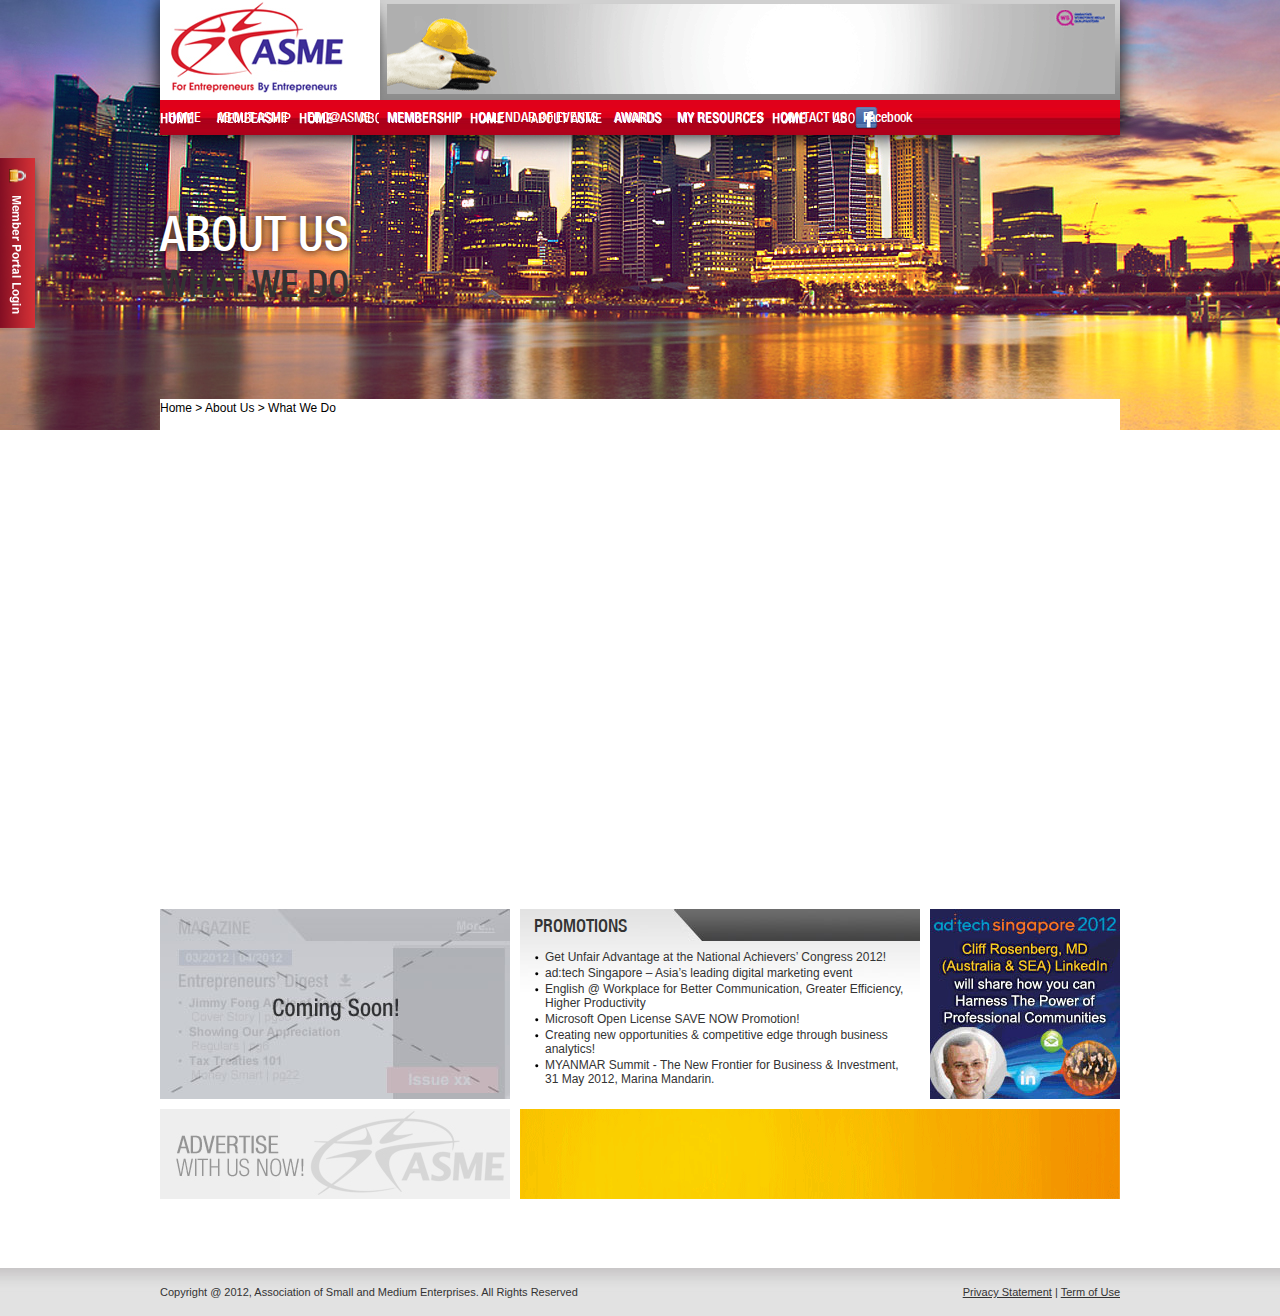
==== subpage.html @ 265ed3ab "Add Subpage and new requirement for homepage" ====
<!DOCTYPE html PUBLIC "-//W3C//DTD XHTML 1.0 Strict//EN" "http://www.w3.org/TR/xhtml1/DTD/xhtml1-strict.dtd">
<html xmlns="http://www.w3.org/1999/xhtml">
<head>
<meta http-equiv="Content-Type" content="text/html; charset=utf-8" />
<title>ASME</title>

<!--<link href="inc/css/reset.css" type="text/css" rel="stylesheet" />-->
<link href="inc/css/stylesheet.css" type="text/css" rel="stylesheet" />

<!--<SCRIPT type=text/javascript src="http://ajax.googleapis.com/ajax/libs/jquery/1.4/jquery.min.js"></SCRIPT>
<script>!window.jQuery && document.write('<SCRIPT src="jquery-1.4.3.min.js"><\\/SCRIPT>');</script>-->

<script src="inc/js/jquery-1.7.2.min.js" type="text/javascript" language="javascript"></script>
<script src="inc/js/main.js" type="text/javascript" language="javascript"></script>

<!--[if lt IE 10]>
<script src="inc/js/PIE.js" type="text/javascript" language="javascript"></script>
<![endif]-->
</head>

<body class="sub_body">
    <a id="login_box" href="http://membersportal.asme.org.sg/index.php/members/login
"></a><!-- /#login_box -->
    <div id="wrapper">
        <div id="header">
            <a href="http://www.asme.org.sg" id="home_link"></a>
            <div id="header_right">
                <div id="header_right_inner">
                    <a target="_blank" href="http://www.wda.gov.sg/content/wdawebsite/programmes_and_initiatives/L701G-EnglishWorkplaceScheme.html?parent=topnavemployers"><img src="im/header_ad.gif" alt="" /></a>
                </div><!-- /#header_right_inner -->
            </div><!-- /#header_right -->

            <ul id="nav">
                <li><a href="http://www.asme.org.sg/default.asp">HOME</a></li>
                <li id="fir_lvl_2">
                    <a class="current" href="javascript:void(0);">ABOUT ASME</a>
                    <ul id="sec_lvl_2" class="sec_lvl">
                        <li><a href="http://www.asme.org.sg/page_view.asp?page_id=page20080000004">What We Do</a></li>
                        <li><a href="http://www.asme.org.sg/page_view.asp?page_id=page20080000005">About Our Logo</a></li>
                        <li><a href="http://www.asme.org.sg/page_view.asp?page_id=page20080000006">Executive Council</a></li>
                        <li>
                            <a class="has_child" href="javascript:void(0);">ASME Secretariat</a>
                            <ul class="thr_lvl">
                                <li><a href="http://www.asme.org.sg/page_view.asp?page_id=page20080000007">Event Management</a></li>
                                <li><a href="http://www.asme.org.sg/page_view.asp?page_id=page20080000003">Business Development</a></li>
                                <li><a href="http://www.asme.org.sg/page_view.asp?page_id=page20080000008">Member Relations</a></li>
                                <li><a href="http://www.asme.org.sg/page_view.asp?page_id=page20080000009">Corporate Communications</a></li>
                                <li><a href="http://www.asme.org.sg/page_view.asp?page_id=page20080000010">International Relations</a></li>
                                <li><a href="http://www.asme.org.sg/page_view.asp?page_id=page20080000011">EDC@ASME</a></li>
                            </ul>
                        </li>
                    </ul>
                </li>
                <li><a href="http://www.edc-asme.sg/">EDC@ASME</a></li>
                <li id="fir_lvl_4">
                	<a href="javascript:void(0);">MEMBERSHIP</a>
                    <ul class="sec_lvl">
                        <li><a href="http://www.asme.org.sg/page_view.asp?page_id=page20080000028">Events by ASME</a></li>
                        <li><a href="http://www.asme.org.sg/page_view.asp?page_id=page20100000200">Membership Types</a></li>
                        <li><a href="http://www.asme.org.sg/page_view.asp?page_id=page20100000201">Platinum Membership</a></li>
                        <li><a href="http://www.asme.org.sg/page_view.asp?page_id=page20100000202">PREPARE Programme</a></li>
                        <li><a href="http://www.asme.org.sg/page_view.asp?page_id=page20100000203">FAQs</a></li>
                    </ul>
                </li>
                <li>
                	<a href="javascript:void(0);">CALENDAR OF EVENTS</a>
                    <ul class="sec_lvl">
                        <li><a href="http://www.asme.org.sg/evnt_view_listing.asp">Event Listings</a></li>
                        <li><a href="http://www.asme.org.sg/evnt_search.asp">Event Search</a></li>
                    </ul>
                </li>
                <li id="fir_lvl_6">
                	<a href="javascript:void(0);">AWARDS</a>
                    <ul class="sec_lvl">
                        <li><a href="http://www.eya.com.sg">The Entrepreneur of the Year Award</a></li>
                        <li><a href="http://www.spba.com.sg">Singapore Prestige Brand Award</a></li>
                    </ul>
                </li>
                <li id="fir_lvl_7">
                	<a href="javascript:void(0);">MY RESOURCES</a>
                    <ul id="sec_lvl_7" class="sec_lvl">
                        <li>
                        	<a class="has_child" href="javascript:void(0);">ASSISTANCE SCHEMES</a>
                            <ul class="thr_lvl">
                                <li><a href="http://www.asme.org.sg/page_view.asp?page_id=page20080000019">LOANS</a></li>
                                <li><a href="http://www.asme.org.sg/page_view.asp?page_id=page20080000023">GRANTS</a></li>
                                <li><a href="http://www.asme.org.sg/page_view.asp?page_id=page20080000025">TAX BREAKS</a></li>
                                <li><a href="http://www.asme.org.sg/page_view.asp?page_id=page20080000026">EQUITY FINANCING</a></li>
                                <li><a href="http://www.asme.org.sg/page_view.asp?page_id=page20080000027">INDUSTRY-SPECIFIC SCHEMES</a></li>
                            </ul>
                        </li>
                        <li><a target="_blank" href="http://www.spring.gov.sg">SPRING Singapore</a></li>
                        <li><a target="_blank" href="http://www.sla.gov.sg">Singapore Land Authority</a></li>
                        <li><a target="_blank" href="http://www.iesingapore.gov.sg">IE Singapore</a></li>
                        <li><a target="_blank" href="http://www.edb.gov.sg">EDB</a></li>
                        <li><a target="_blank" href="http://www.ipos.gov.sg">IPOS</a></li>
                        <li><a target="_blank" href="http://mycpf.cpf.gov.sg/Employers/home.htm">CPF Board - Employers</a></li>
                        <li><a target="_blank" href="http://www.singaporestandardseshop.sg/Webpage/Webpage.aspx?id=c3dd75c2-4043-43aa-8892-f127f33efde1">Building & Construction Standards</a></li>
                        <li>
                        	<a class="has_child" href="javascript:void(0);">IRAS</a>
                            <ul id="thr_lvl_10" class="thr_lvl">
                                <li><a target="_blank" href="http://www.iras.gov.sg/irasHome/page04.aspx?id=3214">AIS for Employment Income</a></li>
                            </ul>
                        </li>
                        <li class="two_lines"><a target="_blank" href="http://mom.gov.sg/Documents/highlights/CEP%20Implementation%20Guide%20for%20Employers.pdf">CEP Implementation Guide for Employers</a></li>
                    </ul>
                </li>
                <li><a href="http://www.asme.org.sg/page_view.asp?page_id=page20080000012">CONTACT US</a></li>
                <li id="fb_btn"><a target="_blank" href="http://www.facebook.com/pages/Association-of-Small-and-Medium-Enterprises-ASME/126200497441633">Facebook</a></li>
            </ul><!-- /#nav -->
        </div><!-- /#header -->
        <div id="content">
            <div id="banner">
                <div class="banner_left sub">
                    <h1>ABOUT US</h1>
                    <p class="big_black">WHAT WE DO</p>
                </div><!-- /.banner_left -->

                <!-- <ul class="banner_right">
                    <li id="banner_right_1"><a target="_blank" href="http://www.eya.com.sg">
                        <h2>EYA</h2>
                        <p>The oldest entrepreneurial...</p>
                    </a></li>
                    <li id="banner_right_2"><a target="_blank" href="http://www.spba.com.sg">
                        <h2>SPBA</h2>
                        <p>One of the most established...</p>
                    </a></li>
                    <li id="banner_right_3"><a target="_blank" href="http://www.edc-asme.sg">
                        <h2>EDC</h2>
                        <p>The first holistic business access...</p>
                    </a></li>
                </ul> -->
            </div><!-- /#banner -->

            <div id="sub_content">
                <div class="bread_crumbs">
                    Home > About Us > What We Do
                </div>
            </div><!-- /#sub_content -->

            <table id="bottom_content">
                <tr class="first_tr">
                    <td>
                        <img src="im/coming_soon.jpg" alt="" />
                    </td>
                    <td id="center_td">
                        <h3>
                            <!-- <a href="javascript:void(0);">More...</a> -->
                            <span>PROMOTIONS</span>
                        </h3>
                        <ul class="center_ul">
                            <li><a target="_blank" href="http://www.nacsingapore.com/">Get Unfair Advantage at the National Achievers’ Congress 2012!</a></li>
                            <li><a target="_blank" href="http://www.ad-tech.com/singapore/">ad:tech Singapore – Asia’s leading digital marketing event</a></li>
                            <li><a target="_blank" href="http://www.wda.gov.sg/content/wdawebsite/programmes_and_initiatives/L701G-EnglishWorkplaceScheme.html?parent=topnavemployers">English     @ Workplace for Better Communication, Greater Efficiency, Higher     Productivity</a></li>
                            <li><a target="_blank" href="http://www.microsoft.com/business/en-sg/buy/special-offers/Pages/Association-Open-offer.aspx">Microsoft     Open License SAVE NOW Promotion! </a></li>
                            <li><a target="_blank" href="http://www.microsoft.com/business/en-sg/buy/special-offers/Pages/Association-Open-offer.aspx">Creating     new opportunities & competitive edge through business analytics! </a></li>
                            <li><a target="_blank" href="http://www.bluetrackcentre.com/">MYANMAR     Summit - The New Frontier for Business & Investment, 31 May     2012, Marina Mandarin. </a></li>
                        </ul>
                    </td>
                    <td class="ad_td">
                        <div class="square_1">
                            <a target="_blank" href="http://www.ad-tech.com/singapore/">
                                <img src="im/banner_1.jpg" alt="" />
                            </a>
                        </div>
                        <div class="square_2">
                            <a target="_blank" href="http://www.asme.org.sg/page_view.asp?page_id=page20100000202">
                                <img src="im/banner_1_2.jpg" alt="" />
                            </a>
                        </div>
                        <div class="square_3">
                            <a target="_blank" href="http://www.wda.gov.sg/content/wdawebsite/programmes_and_initiatives/L701Eiv-17-MaxTalent.html">
                                <img src="im/banner_1_3.jpg" alt="" />
                            </a>
                        </div>
                    </td>
                </tr>
                <tr>
                    <td>
                        <a target="_blank" href="mailto:sales@asme.org.sg">
                            <img src="im/ad_bg_small.jpg" alt="" />
                        </a>
                    </td>
                    <td colspan="2">
                        <a target="_blank" href="http://www.bluetrackcentre.com/">
                            <img src="im/banner_3.gif" alt="" />
                        </a>
                    </td>
                </tr>
            </table>
        </div><!-- /#content -->
    </div><!-- /#wrapper -->

    <div id="footer">
        <div id="real_footer">
            <div id="a_wrapper">
                <a target="_blank" href="http://asme.org.sg/page_view.asp?page_id=page20080000013">Privacy Statement</a> | <a target="_blank" href="http://asme.org.sg/page_view.asp?page_id=page20080000001">Term of Use</a>
            </div>
            Copyright @ 2012, Association of Small and Medium Enterprises. All Rights Reserved
        </div>
    </div><!-- /#footer -->
</body>
</html>
---- inc/css/stylesheet.css ----
/***********************************
This stylesheet is created for ASME. 
Begain editing from 24th May 2012
Edited by Kangning
Contact:
---------------------
Email: liukangning@gmail.cm, liu.kangning@163.com
QQ: 410532598
************************************/
@charset "utf-8";
/* CSS reset */
body,div,dl,dt,dd,ul,ol,li,h1,h2,h3,h4,h5,h6,pre,form,fieldset,input,textarea,p,blockquote,th,td { margin:0; padding:0; }
fieldset,img {border:0; } 
ol,ul {list-style:none; } 
h1,h2,h3,h4,h5,h6,button,input,select,textarea {font-size:100%;}
button::-moz-focus-inner,input::-moz-focus-inner{padding:0; border:0;}
table {border-collapse:collapse;border-spacing:0;}
i, cite, em, var, dfn, address {font-style: normal;}
body{font:12px/1.6 Tahoma, Geneva, sans-serif; background-color:#FFF;} 
a{color: #0070b7;text-decoration: underline;}
a:hover{text-decoration: underline;}
a:active, a:focus{outline:none}
.clearfix:after { content: "."; display: block; height: 0; clear: both; visibility: hidden; font-size:0;}
.clearfix{zoom:1;clear:both;}
.clear{clear:both; height:0; line-height:0; font-size:0;}
*:focus { outline: none; }

/*
Global Styles
*/
@font-face {
 font-family: Helvetica;
 src: url("../font/Helvetica.eot"); /* EOT file for IE */
 src: url("../font/Helvetica.ttf"); /* TTF file for CSS3 browsers */
}
html{
	/*height:100%;*/
}
body{
	background:#fff url(../../im/body_bg.jpg) center 0 repeat-x;
}
#login_box{
	width:41px;
	height:170px;
	background:url(../../im/login_bg.png) 0 0 no-repeat;
	position: absolute;
	margin-top:158px;
}
#wrapper{
	width:960px;
	margin: 0 auto;
	/*overflow: hidden;*/
}
#header{
	position:relative;
	height:135px;
	background:#fff url(../../im/logo_new.jpg) 3px top no-repeat;
	-webkit-box-shadow: #000 0px 0px 20px;
	   -moz-box-shadow: #000 0px 0px 20px;
	        box-shadow: #000 0px 0px 20px;
}
#home_link{
	display: block;
	float:left;
	width:210px;
	height:100px;
}
#header_right{
	float: right;
	background: url(../../im/right_bg.jpg) 0 0 repeat-x;
	/*height:100px;*/
	overflow: hidden;
}
#header_right_inner{
	background: url(../../im/right_shadow.png) 0 0 no-repeat;
	height:96px;
	width:733px;
	padding: 4px 0px 0px 7px;
}
#nav{
	height:35px;
	width:960px;
	float: left;
	background:url(../../im/nav_bg.jpg) 0 0 repeat-x;
}
#nav > li{
	height:35px;
	float: left;
}
#nav > li > a{
	text-decoration: none;
	color: #fff;
	padding: 0px 8px;
	font:normal 14px/35px Helvetica, Arial, "MS Trebuchet", sans-serif;
	height:35px;
	display: inline-block;
	/*text-indent:-9999px;*/
	background:url(../../im/nav.png) 0 center no-repeat;
}
#nav > li.current,
#nav > li:hover{
	background:url(../../im/nav_current_bg.jpg) 0 0 repeat-x;
}
#nav > li > a.current{
	/*font-weight:bold;*/
}
#nav .sec_lvl{
	display:none;
	background:#b52530 url(../../im/nav_bg_lvl_2.jpg) 0 0 repeat-x;
	margin-top:-5px;
	*margin-top:0px;
}
#nav > li:hover .sec_lvl{
	display:block;
}
#nav .sec_lvl > li{
}
#nav .sec_lvl > li:hover{
	background:#d8202e;
}
#nav .sec_lvl > li > a.has_child{
	background:url(../../im/has_child.png) right center no-repeat;
}
#nav .sec_lvl > li:hover > a.has_child{
	background:url(../../im/has_child_current.png) right center no-repeat;
}
#nav .sec_lvl > li > a{
	display: block;
	padding:0px 24px 0 10px;
	color:#fff;
	text-decoration:none;
	font:normal 12px/22px Arial, "MS Trebuchet", sans-serif;
}
#sec_lvl_2 > li > a{
	/*width:130px;*/
}
#nav .thr_lvl{
	display:none;
	position: absolute;
	background:#d8202e;
	margin:-88px 199px;
}
#nav .sec_lvl > li:hover > .thr_lvl{
	display:block;
}
#nav .thr_lvl a{
	display: block;
	padding:0px 10px 0 10px;
	color:#fff;
	text-decoration:none;
	font:normal 12px/22px Arial, "MS Trebuchet", sans-serif;
}
#nav .thr_lvl a:hover{
	text-decoration:underline;
	font:bold 12px/22px Arial, "MS Trebuchet", sans-serif;
}
#nav .sec_lvl > li.two_lines{
	padding-top:3px;
	padding-bottom:3px;
}
#nav .sec_lvl > li.two_lines > a{
	line-height:12px;
}
#nav > li#fir_lvl_1 > a{
	width:45px;
	background-position:13px center;
}
#fir_lvl_2{
	width:90px;
	/*width:110px\9;*/
}
#nav > li#fir_lvl_2 > a{
	width:74px;
	background-position:-239px center;
}
#fir_lvl_2 > ul{
	width:199px;
}
#fir_lvl_2 > .sec_lvl > li > a{
	width:165px;
}
#fir_lvl_2 .sec_lvl{
	/* height:132px; */
	height:auto;
}
#fir_lvl_2 .thr_lvl a{
	width:182px;
}
#nav > li#fir_lvl_3 > a{
	width:70px;
	background-position:-149px center;
}
#fir_lvl_4{
	width:91px;
	/*width:110px\9;*/
}
#nav > li#fir_lvl_4 > a{
	width:75px;
	background-position:-238px center;
}
#fir_lvl_4 > ul{
	width:165px;
}
#fir_lvl_4 > .sec_lvl > li > a{
	width:130px;
}
#fir_lvl_5{
	width:136px;
	/*width:110px\9;*/
}
#nav > li#fir_lvl_5 > a{
	width:120px;
	background-position:-337px center;
}
#fir_lvl_6{
	width:63px;
	/*width:80px\9;*/
}
#nav > li#fir_lvl_6 > a{
	width:47px;
	background-position:-480px center;
}
#fir_lvl_6 > ul{
	width:235px;
}
#fir_lvl_6 > .sec_lvl > li > a{
	width:200px;
}
#fir_lvl_7{
	width:103px;
	/*width:130px\9;*/
}
#nav > li#fir_lvl_7 > a{
	width:87px;
	background-position:-551px center;
}
#fir_lvl_7 > ul{
	width:225px;
}
#fir_lvl_7 > .sec_lvl > li > a{
	width:190px;
}
#fir_lvl_7 .sec_lvl{
	height:228px;
}
#fir_lvl_7 .thr_lvl{
	margin:-22px 0 0 225px;
	height:228px;
}
#fir_lvl_7 #thr_lvl_10.thr_lvl{
	margin:-198px 0 0 225px;
}
#fir_lvl_7 .thr_lvl a{
	/* width:199px; */
	width:188px;
}
/*@media screen and (-webkit-min-device-pixel-ratio:0) {
	#fir_lvl_7 .thr_lvl a{
		width:188px;
}*//* Opera、Safari 、Chrome */
	}
#fir_lvl_8{
	width:86px;
}
#nav > li#fir_lvl_8 > a{
	width:70px;
	background-position:-657px center;
}
#nav #right_li{
	float: right;
}
#nav #right_li:hover{
	background:none;
}
#nav #right_li *{
	float: left;
}
#search{
	border:none;
	margin: 0;
	padding: 0;
	background:#fff;
	height:20px;
	width:115px;
	margin: 7px 0px 40px 0px;
}
#search_btn{
	border:none;
	margin: 0;
	padding: 0;
	height:20px;
	width:22px;
	margin: 7px 4px 0px 0px;
	background: #fff url(../../im/search.jpg) center center no-repeat;
}
#nav #like_btn{
	/*text-indent:-10000px;*/
	/*float:right;*/
	width:21px;
	height:35px;
	background:url(../../im/like.png) center center no-repeat;
	margin:0 5px 0 0;
	padding:0;
}
#nav #fb_btn{
	/*text-indent:-10000px;*/
	/*float:right;*/
	width:23px;
	height:35px;
	background:url(../../im/fb.png) center 7px no-repeat;
	margin:0 3px 0 0;
	padding:0;
}
#nav #fb_btn a{
	display:block;
	background:none;
}
#banner{
	height:264px;
}
.banner_left{
	width:762px;
	height:124px;
	padding-top:140px;
	float: left;
	color: #fff;
}
.banner_right{
	float: right;
	width:198px;
	height:264px;
	background: url(../../im/banner_right_bg.png) 0 0 repeat;
}
.banner_right li{
	width:184px;
	height:74px;
	padding:14px 0 0 14px;
	background: url(../../im/banner_right_shadow.png) center 0 no-repeat;
}
.banner_right li:first-child{
	background: none;
}
h1{
	font:normal 48px  Helvetica, Arial, "MS Trebuchet", sans-serif;
	text-transform: uppercase;
	text-shadow: 0 0 8px #000;
}
h1 + p{
	font:normal 14px Arial, "MS Trebuchet", sans-serif;
	padding-right:10px;
	text-align:justify;
}
/*h1{
	filter：shadow(Color=black,Direction=0,Strength=200);
}*/
.banner_right li a{
	display: block;
	height:74px;
	padding-left:60px;
	text-decoration:none;
	color: #fff;
}
#banner_right_1 a{
	background:url(../../im/right_logo_1.jpg) 0 0 no-repeat;
}
#banner_right_2 a{
	background:url(../../im/right_logo_2.jpg) 0 0 no-repeat;
}
#banner_right_3 a{
	background:url(../../im/right_logo_3.jpg) 0 0 no-repeat;
}
h2{
	text-transform:uppercase;
	font:normal 24px/18px Helvetica, Arial, "MS Trebuchet", sans-serif;
}
h2 + p{
	padding:5px 10px 0 0;
	line-height:14px;
}
#events_news{
	height:158px;
	background:url(../../im/events_news_bg.jpg) 0 0 repeat-x;
}
h3{
	text-transform:uppercase;
	border-bottom:1px dotted #68738a;
	color: #fff;
	font:normal 18px/33px Helvetica, Arial, "MS Trebuchet", sans-serif;
	height:33px;
	width:100%;
	margin-bottom:8px;
}
h3 a{
	float:right;
	color:#fff;
	font:bold 12px/33px Arial, "MS Trebuchet", sans-serif;
	text-transform: capitalize;
}
#events_news > div{
	padding:0 12px;
	float: left;
}
#events{
	background:url(../../im/event_shadow.png) right -5px no-repeat;
	width:617px;
}
#news{
	width:290px;
	padding-right:0px;
	color: #fff;
}
.media{
	background:#4762a2;
	float: left;
	line-height:15px;
	padding: 0px 7px 0px;
	padding: 0px 7px 2px\9;
	border-left:1px solid #354c83;
	border-bottom:1px solid #354c83;
	font-weight:bold;
}
.news_ul{
	height:85px;
}
.news_ul li{
	display: none;
}
.news_ul li a{
	color: #fff;
	text-decoration:none;
}
.news_ul li:first-child{
	display: block;
}
h4{
	clear: both;
	font:normal 16px/18px Helvetica, Arial, "MS Trebuchet", sans-serif;
	padding-left:10px;
	padding-top:5px;
	background:url(../../im/dot.png) 0 13px no-repeat;
}
h4 + p{
	padding-left:10px;
}
.news_pag{
	float: right;
}
.news_pag li{
	float: left;
}
.prev,
.next{
	width:20px;
	height:20px;
	background-image:url(../../im/arrow.png);
	background-repeat:no-repeat;
	cursor: pointer;
}
.prev{
	background-position: center 5px;
}
.next{
	background-position: center -14px;
}
table#bottom_content{
	width:100%;
	margin-bottom:69px;
}
table#bottom_content td{
	background:#eeeeee url(../../im/ad_bg_big.jpg) right 0 no-repeat;
	height:90px;
	border-top:10px solid #fff;
}
table#bottom_content td:first-child{
	background:#f0f0f0 url(../../im/ad_bg_small.jpg) 0 0 no-repeat;
	border-right:10px solid #fff;
	width:350px;
}
table#bottom_content tr.first_tr td{
	height:190px;
}
table#bottom_content td img{
	display: block;
}
table#bottom_content td.ad_td{
	border-left:10px solid #fff;
	width:190px;
	vertical-align:top;
}
table#bottom_content td.ad_td div{
	position: absolute;/*kn*/
	display: none;
}
table#bottom_content td.ad_td div.square_1{
	display: block;
}
table#bottom_content td#magazine_td{
	background:url(../../im/center_td_bg.jpg) 0 0 no-repeat;
	width:350px;
	width:350px\9;
	vertical-align: top;
}
table#bottom_content td#center_td{
	background:url(../../im/center_td_bg.jpg) 0 0 no-repeat;
	width:400px;
	width:401px\9;
	vertical-align: top;
}
table#bottom_content td#magazine_td h3,
table#bottom_content td#center_td h3{
	border:none;
	padding:0 14px;
	width:auto;
}
table#bottom_content td#magazine_td h3{
	margin-bottom:3px;
}
table#bottom_content td#magazine_td h3 span,
table#bottom_content td#center_td h3 span{
	color: #333333;
}
.mgz_ul li{
	background:url(../../im/li_dot.png) 0 8px no-repeat;
	padding:0 0 0 15px;
	line-height:14px;
	color: #656565;
}
.mgz_ul li span,
.mgz_ul li strong{
	display:block;
	clear: both;
	color: #000;
}
.mgz_wrapper{
	padding:0 0 0 20px;
	float: left;
}
.mgz_wrapper .media{
	margin:3px 0 0 0px;
	color: #fff;
}
.digest{
	font:normal 18px Helvetica, Arial, sans-serif;
	clear: both;
}
.digest a{
	display: inline-block;
}
.mgz_cover{
	height:153px;
	width:123px;
	background:url(../../im/mgz.jpg) right 0 no-repeat;
	float: right;
}
.issue{
	background:#d12931;
	color: #fff;
	width:111px;
	height:26px;
	text-align:center;
	font:bold 16px/26px Arial, Helvetica, sans-serif;
	margin-top:122px;
}
.center_ul{
	/*list-style: disc;*/
	padding:0 10px 0 15px;
}
.center_ul li{
	font:normal 12px Arial, 'MS Trebuchet', sans-serif;
	padding:0 0 2px 10px;
	background:url(../../im/li_dot.png) 0 6px no-repeat;
}
.center_ul li a{
	color: #333;
	text-decoration:none;
}
.center_ul li a:hover{
	text-decoration:underline;
}
#footer{
	background:#e2e2e2 url(../../im/footer_bg.jpg) 0 0 repeat-x;
}
#real_footer{
	width:960px;
	/*height:60px;*/
	margin:0 auto;
	line-height:48px;
	font-size:11px;
	color: #333333;
}
#partners{
	height:87px;
	color: #5c5c5c;
	font:bold 12px Arial, Helvetica, sans-serif;
	padding-top:15px;
	border-bottom:1px solid #c7c6c7;
	background:url(../../im/partners.jpg) 0 32px no-repeat;
}
#footer_bottom{
	border-top:1px solid #ffffff;
}
#a_wrapper{
	float: right;
}
#a_wrapper a{
	color: #333;
}

/******** Coming Soon page *********/
body#coming_soon{
	background:#38393b url(../../im/coming_soon_bg.jpg) center 0 no-repeat;
}
#coming_soon_footer{
	width:980px;
	color: #fff;
	font-size:11px;
	margin: 0 auto;
	padding:700px 0 20px;
}

/******* Subpage *********/
body.sub_body{
	/*background:url(image-url.gif) center 0 repeat-x;*/
}
.big_black{
	font:normal 38px Helvetica, Arial, sans-serif;
	color:#333333;
}
.banner_left.sub{
	padding-top:70px;
}
#sub_content{
	height:500px;
	background:#fff;
}
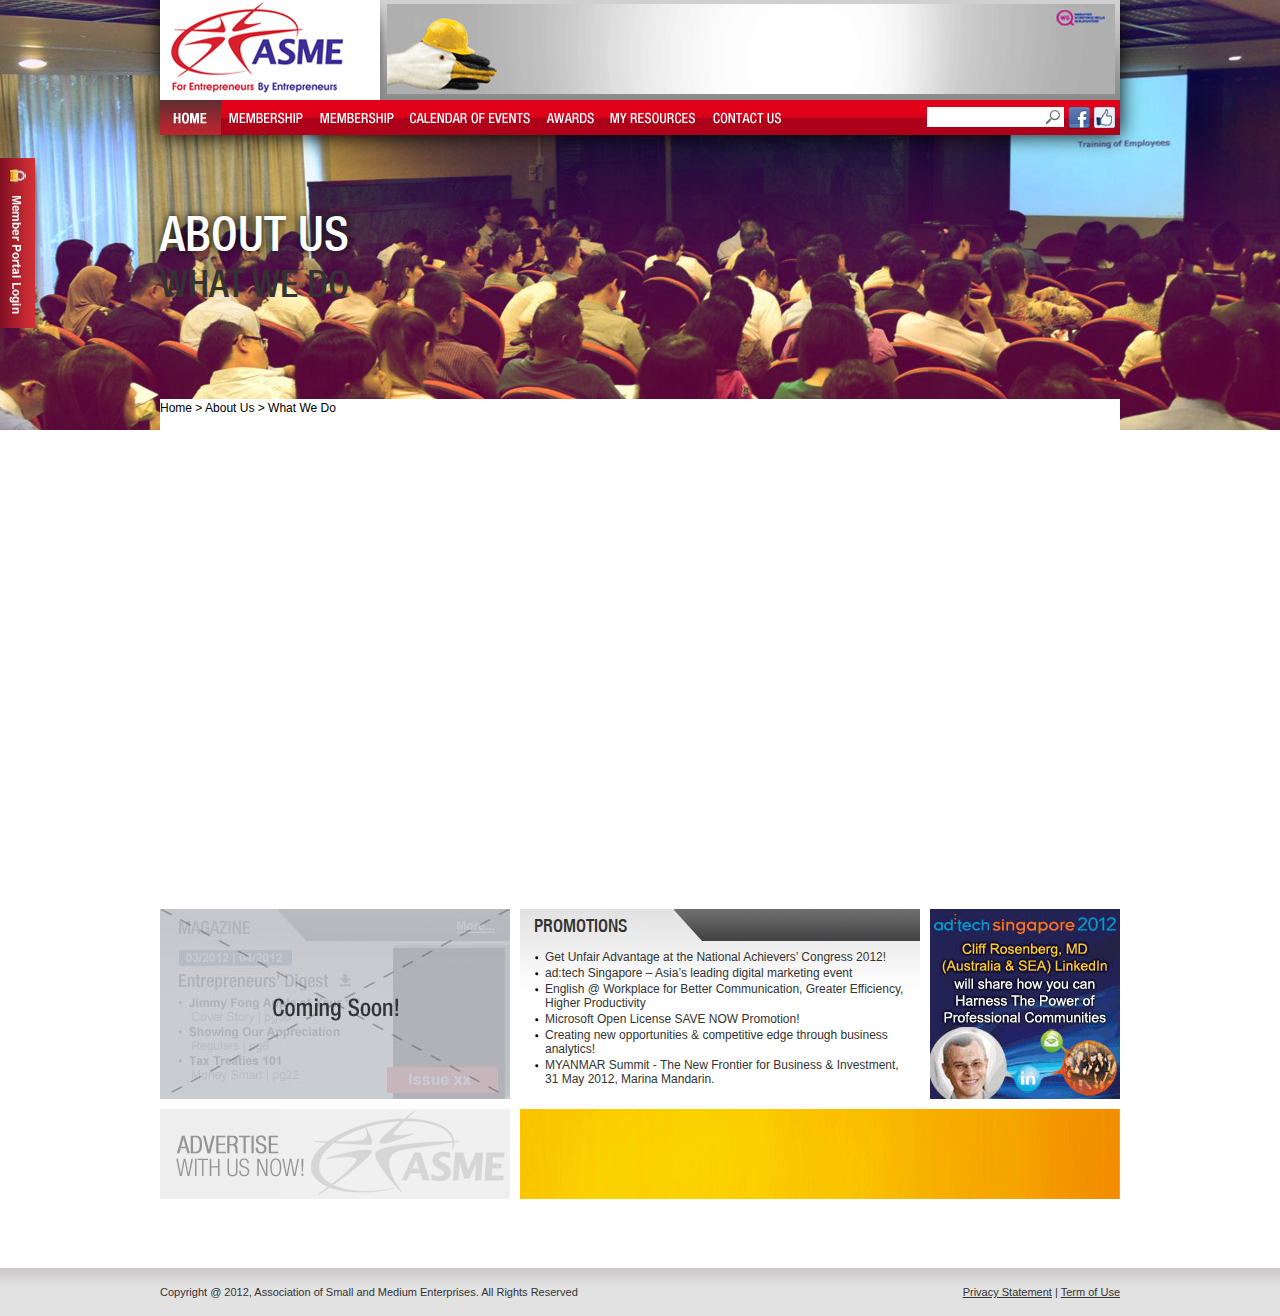
==== commit bdd5bb11: "Homepage changes" ====
--- a/subpage.html
+++ b/subpage.html
@@ -31,9 +31,9 @@
             </div><!-- /#header_right -->
 
             <ul id="nav">
-                <li><a href="http://www.asme.org.sg/default.asp">HOME</a></li>
+                <li id="fir_lvl_1" class="current"><a href="http://www.asme.org.sg/default.asp">&nbsp;<!-- HOME --></a></li>
                 <li id="fir_lvl_2">
-                    <a class="current" href="javascript:void(0);">ABOUT ASME</a>
+                    <a href="javascript:void(0);">&nbsp;<!-- ABOUT ASME --></a>
                     <ul id="sec_lvl_2" class="sec_lvl">
                         <li><a href="http://www.asme.org.sg/page_view.asp?page_id=page20080000004">What We Do</a></li>
                         <li><a href="http://www.asme.org.sg/page_view.asp?page_id=page20080000005">About Our Logo</a></li>
@@ -51,9 +51,9 @@
                         </li>
                     </ul>
                 </li>
-                <li><a href="http://www.edc-asme.sg/">EDC@ASME</a></li>
+                <!-- <li id="fir_lvl_3"><a href="http://www.edc-asme.sg/">&nbsp;EDC@ASME</a></li> -->
                 <li id="fir_lvl_4">
-                	<a href="javascript:void(0);">MEMBERSHIP</a>
+                    <a href="javascript:void(0);">&nbsp;<!-- MEMBERSHIP --></a>
                     <ul class="sec_lvl">
                         <li><a href="http://www.asme.org.sg/page_view.asp?page_id=page20080000028">Events by ASME</a></li>
                         <li><a href="http://www.asme.org.sg/page_view.asp?page_id=page20100000200">Membership Types</a></li>
@@ -62,25 +62,25 @@
                         <li><a href="http://www.asme.org.sg/page_view.asp?page_id=page20100000203">FAQs</a></li>
                     </ul>
                 </li>
-                <li>
-                	<a href="javascript:void(0);">CALENDAR OF EVENTS</a>
+                <li id="fir_lvl_5">
+                    <a href="javascript:void(0);">&nbsp;<!-- CALENDAR OF EVENTS --></a>
                     <ul class="sec_lvl">
                         <li><a href="http://www.asme.org.sg/evnt_view_listing.asp">Event Listings</a></li>
                         <li><a href="http://www.asme.org.sg/evnt_search.asp">Event Search</a></li>
                     </ul>
                 </li>
                 <li id="fir_lvl_6">
-                	<a href="javascript:void(0);">AWARDS</a>
+                    <a href="javascript:void(0);">&nbsp;<!-- AWARDS --></a>
                     <ul class="sec_lvl">
                         <li><a href="http://www.eya.com.sg">The Entrepreneur of the Year Award</a></li>
                         <li><a href="http://www.spba.com.sg">Singapore Prestige Brand Award</a></li>
                     </ul>
                 </li>
                 <li id="fir_lvl_7">
-                	<a href="javascript:void(0);">MY RESOURCES</a>
+                    <a href="javascript:void(0);">&nbsp;<!-- MY RESOURCES --></a>
                     <ul id="sec_lvl_7" class="sec_lvl">
                         <li>
-                        	<a class="has_child" href="javascript:void(0);">ASSISTANCE SCHEMES</a>
+                            <a class="has_child" href="javascript:void(0);">ASSISTANCE SCHEMES</a>
                             <ul class="thr_lvl">
                                 <li><a href="http://www.asme.org.sg/page_view.asp?page_id=page20080000019">LOANS</a></li>
                                 <li><a href="http://www.asme.org.sg/page_view.asp?page_id=page20080000023">GRANTS</a></li>
@@ -97,7 +97,7 @@
                         <li><a target="_blank" href="http://mycpf.cpf.gov.sg/Employers/home.htm">CPF Board - Employers</a></li>
                         <li><a target="_blank" href="http://www.singaporestandardseshop.sg/Webpage/Webpage.aspx?id=c3dd75c2-4043-43aa-8892-f127f33efde1">Building & Construction Standards</a></li>
                         <li>
-                        	<a class="has_child" href="javascript:void(0);">IRAS</a>
+                            <a class="has_child" href="javascript:void(0);">IRAS</a>
                             <ul id="thr_lvl_10" class="thr_lvl">
                                 <li><a target="_blank" href="http://www.iras.gov.sg/irasHome/page04.aspx?id=3214">AIS for Employment Income</a></li>
                             </ul>
@@ -105,8 +105,13 @@
                         <li class="two_lines"><a target="_blank" href="http://mom.gov.sg/Documents/highlights/CEP%20Implementation%20Guide%20for%20Employers.pdf">CEP Implementation Guide for Employers</a></li>
                     </ul>
                 </li>
-                <li><a href="http://www.asme.org.sg/page_view.asp?page_id=page20080000012">CONTACT US</a></li>
-                <li id="fb_btn"><a target="_blank" href="http://www.facebook.com/pages/Association-of-Small-and-Medium-Enterprises-ASME/126200497441633">Facebook</a></li>
+                <li id="fir_lvl_8"><a href="http://www.asme.org.sg/page_view.asp?page_id=page20080000012">&nbsp;<!-- CONTACT US --></a></li>
+                <li id="right_li">
+                    <input type="text" id="search" value="" />
+                    <input type="submit" id="search_btn" value="" />
+                    <a id="fb_btn" target="_blank" href="http://www.facebook.com/pages/Association-of-Small-and-Medium-Enterprises-ASME/126200497441633"><!-- Facebook --></a>
+                    <a id="like_btn" target="_blank" href="http://www.facebook.com/pages/Association-of-Small-and-Medium-Enterprises-ASME/126200497441633"><!-- Like --></a>
+                </li>
             </ul><!-- /#nav -->
         </div><!-- /#header -->
         <div id="content">
--- a/inc/css/stylesheet.css
+++ b/inc/css/stylesheet.css
@@ -37,7 +37,30 @@
 	/*height:100%;*/
 }
 body{
-	background:#fff url(../../im/body_bg.jpg) center 0 repeat-x;
+	/*background:#fff url(../../im/body_bg.jpg) center 0 repeat-x;*/
+	background:#fff url(../../im/banner_img1.jpg) center 0 repeat-x;
+}
+body.banner_1{
+	background:#fff url(../../im/banner_img1.jpg) center 0 repeat-x;
+}
+body.banner_2{
+	background:#fff url(../../im/banner_img2.jpg) center 0 repeat-x;
+}
+body.banner_2 h1{
+	text-shadow: none;
+	color: #000;
+}
+body.banner_2 h1 + p{
+	color:#333;
+}
+body.banner_3{
+	background:#fff url(../../im/banner_img3.jpg) center 0 repeat-x;
+}
+body.banner_4{
+	background:#fff url(../../im/banner_img4.jpg) center 0 repeat-x;
+}
+body.banner_5{
+	background:#fff url(../../im/banner_img5.jpg) center 0 repeat-x;
 }
 #login_box{
 	width:41px;
@@ -92,7 +115,7 @@
 	color: #fff;
 	padding: 0px 8px;
 	font:normal 14px/35px Helvetica, Arial, "MS Trebuchet", sans-serif;
-	height:35px;
+	height:auto;
 	display: inline-block;
 	/*text-indent:-9999px;*/
 	background:url(../../im/nav.png) 0 center no-repeat;
@@ -108,7 +131,7 @@
 	display:none;
 	background:#b52530 url(../../im/nav_bg_lvl_2.jpg) 0 0 repeat-x;
 	margin-top:-5px;
-	*margin-top:0px;
+	margin-top:0px;
 }
 #nav > li:hover .sec_lvl{
 	display:block;
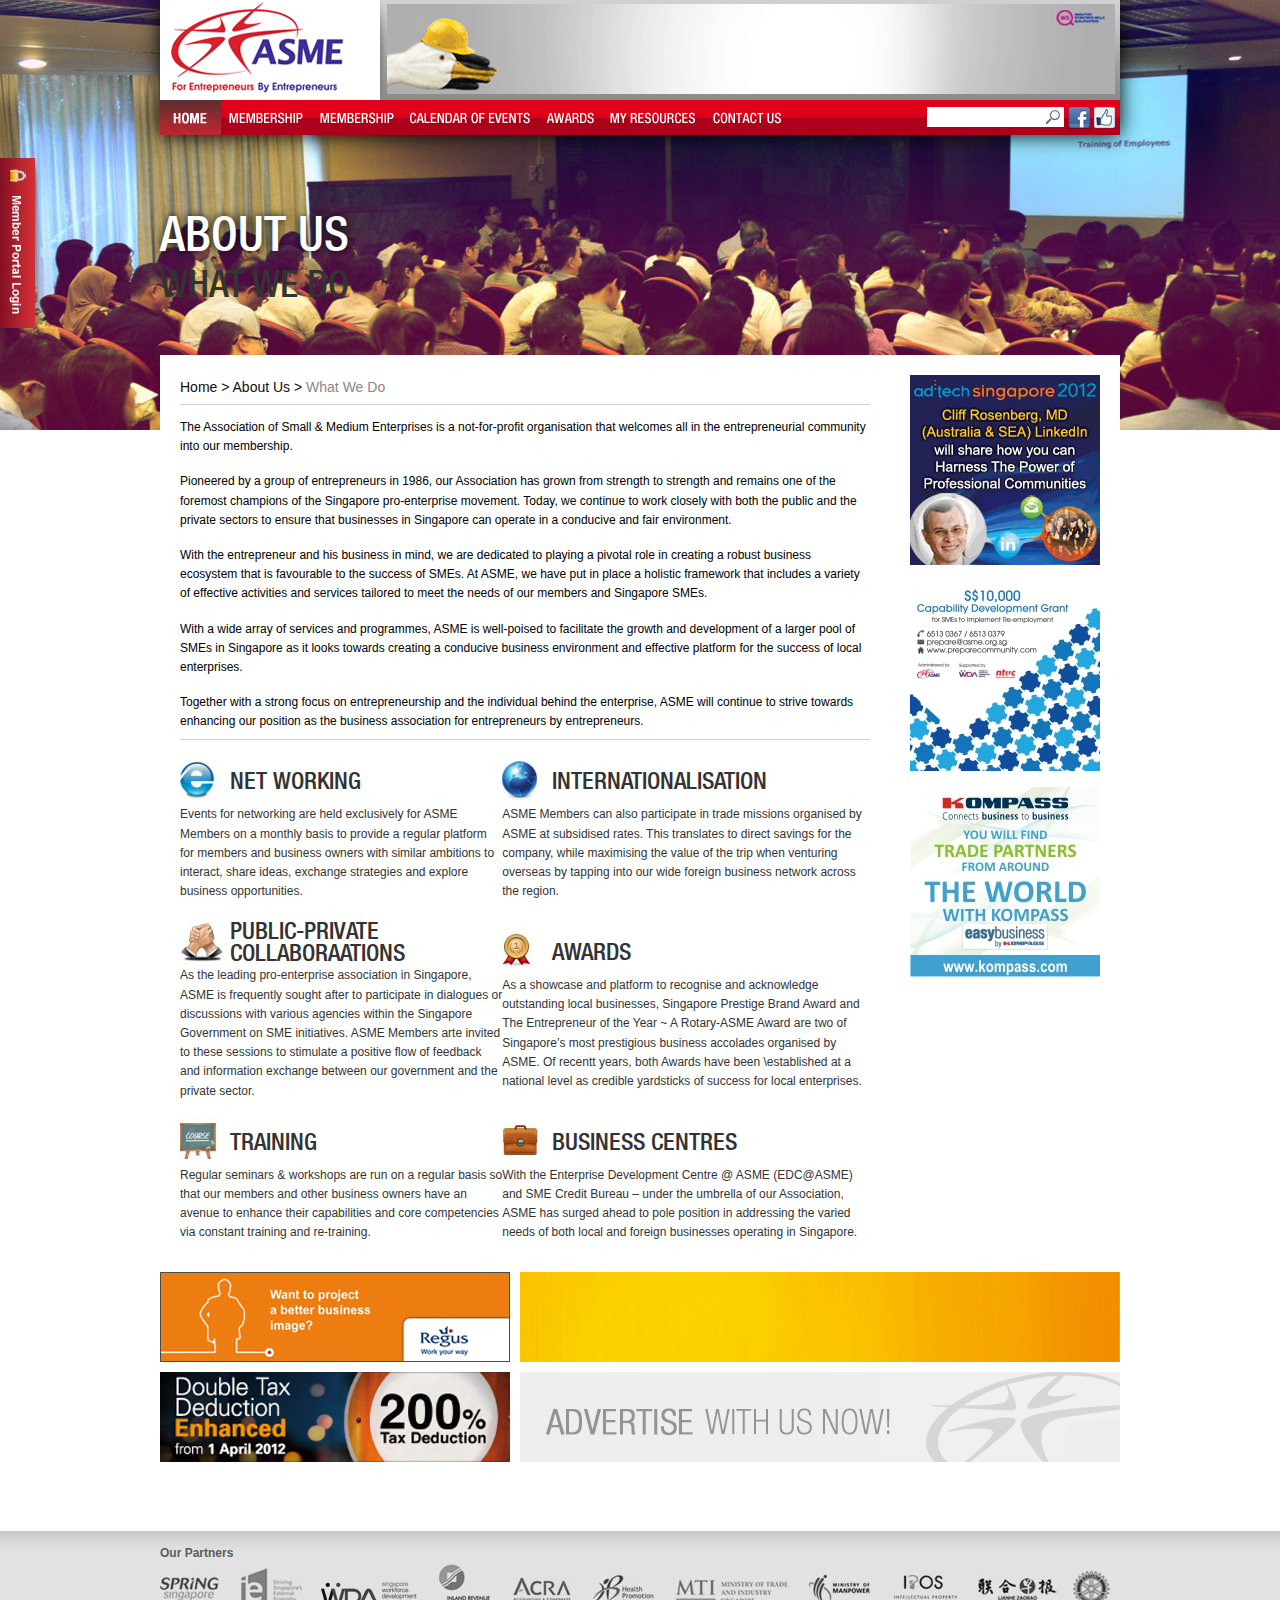
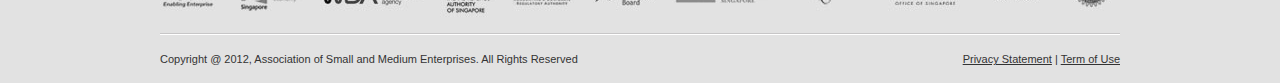
==== commit d9c35254: "Complete Subpage" ====
--- a/subpage.html
+++ b/subpage.html
@@ -120,88 +120,108 @@
                     <h1>ABOUT US</h1>
                     <p class="big_black">WHAT WE DO</p>
                 </div><!-- /.banner_left -->
-
-                <!-- <ul class="banner_right">
-                    <li id="banner_right_1"><a target="_blank" href="http://www.eya.com.sg">
-                        <h2>EYA</h2>
-                        <p>The oldest entrepreneurial...</p>
-                    </a></li>
-                    <li id="banner_right_2"><a target="_blank" href="http://www.spba.com.sg">
-                        <h2>SPBA</h2>
-                        <p>One of the most established...</p>
-                    </a></li>
-                    <li id="banner_right_3"><a target="_blank" href="http://www.edc-asme.sg">
-                        <h2>EDC</h2>
-                        <p>The first holistic business access...</p>
-                    </a></li>
-                </ul> -->
             </div><!-- /#banner -->
 
             <div id="sub_content">
-                <div class="bread_crumbs">
-                    Home > About Us > What We Do
-                </div>
+                <div class="sub_left">
+                    <div class="bread_crumbs">
+                        Home > About Us > <span>What We Do</span>
+                    </div><!-- /.bread_crumbs -->
+
+                    <p>The Association of Small & Medium Enterprises is a not-for-profit organisation that welcomes all in the entrepreneurial community into our membership.</p>
+                    <p>Pioneered by a group of entrepreneurs in 1986, our Association has grown from strength to strength and remains one of the 
+foremost champions of the Singapore pro-enterprise movement. Today, we continue to work closely with both the public and the private sectors to ensure that businesses in Singapore can operate in a conducive and fair environment.</p>
+                    <p>With the entrepreneur and his business in mind, we are dedicated to playing a pivotal role in creating a robust business ecosystem that is favourable to the success of SMEs.  At ASME, we have put in place a holistic framework that includes a variety of effective activities and services tailored to meet the needs of our members and Singapore SMEs.
+</p>
+                    <p>With a wide array of services and programmes, ASME is well-poised to facilitate the growth and development of a larger pool of SMEs in Singapore as it looks towards creating a conducive business environment and effective platform for the success of local enterprises.</p>
+                    <p>Together with a strong focus on entrepreneurship and the individual behind the enterprise, ASME will continue to strive towards enhancing our position as the business association for entrepreneurs by entrepreneurs.</p>
+
+                    <table class="sub_left_table">
+                        <tr>
+                            <td>
+                                <h5 id="sub_h5_1">Net working</h5>
+                                Events for networking are held exclusively for ASME Members on a monthly basis to provide a regular platform for members and business owners with similar ambitions to interact, share ideas, exchange strategies and explore business opportunities.
+                            </td>
+                            <td>
+                                <h5 id="sub_h5_2">Internationalisation</h5>
+                                ASME Members can also participate in trade missions organised by ASME at subsidised rates. This translates to direct savings for the company, while maximising the value of the trip when venturing overseas by tapping into our wide foreign business network across the region.
+                            </td>
+                        </tr>
+                        <tr>
+                            <td>
+                                <h5 id="sub_h5_3">public-private <br />collaboraations</h5>
+                                As the leading pro-enterprise association in Singapore, ASME is frequently sought after to participate in dialogues or discussions with various agencies within the Singapore Government on SME initiatives. ASME Members arte invited to these sessions to stimulate a positive flow of feedback and information exchange between our government and the private sector.
+                            </td>
+                            <td>
+                                <h5 id="sub_h5_4">Awards</h5>
+                                As a showcase and platform to recognise and acknowledge outstanding local businesses, Singapore Prestige Brand Award and The Entrepreneur of the Year ~ A Rotary-ASME Award are two of Singapore’s most prestigious business accolades organised by ASME. Of recentt years, both Awards have been \established at a national level as credible yardsticks of success for local enterprises. 
+                            </td>
+                        </tr>
+                        <tr>
+                            <td>
+                                <h5 id="sub_h5_5">Training</h5>
+                                Regular seminars & workshops are run on a regular basis so that our members and other business owners have an avenue to enhance their capabilities and core competencies via constant training and re-training.  
+                            </td>
+                            <td>
+                                <h5 id="sub_h5_6">business centres</h5>
+                                With the Enterprise Development Centre @ ASME (EDC@ASME) and SME Credit Bureau – under the umbrella of our Association, ASME has surged ahead to pole position in addressing the varied needs of both local and foreign businesses operating in Singapore.
+                            </td>
+                        </tr>
+                    </table>
+                </div><!-- /.sub_left -->
+                <div class="sub_right">
+                    <a href="javascript:void(0);">
+                        <img src="im/banner_1.jpg" alt="" />
+                    </a>
+                    <a href="javascript:void(0);">
+                        <img src="im/banner_1_4.jpg" alt="" />
+                    </a>
+                    <a href="javascript:void(0);">
+                        <img src="im/banner_1_5.jpg" alt="" />
+                    </a>
+                </div><!-- /.sub_right -->
             </div><!-- /#sub_content -->
 
             <table id="bottom_content">
-                <tr class="first_tr">
+                <tr>
                     <td>
-                        <img src="im/coming_soon.jpg" alt="" />
-                    </td>
-                    <td id="center_td">
-                        <h3>
-                            <!-- <a href="javascript:void(0);">More...</a> -->
-                            <span>PROMOTIONS</span>
-                        </h3>
-                        <ul class="center_ul">
-                            <li><a target="_blank" href="http://www.nacsingapore.com/">Get Unfair Advantage at the National Achievers’ Congress 2012!</a></li>
-                            <li><a target="_blank" href="http://www.ad-tech.com/singapore/">ad:tech Singapore – Asia’s leading digital marketing event</a></li>
-                            <li><a target="_blank" href="http://www.wda.gov.sg/content/wdawebsite/programmes_and_initiatives/L701G-EnglishWorkplaceScheme.html?parent=topnavemployers">English     @ Workplace for Better Communication, Greater Efficiency, Higher     Productivity</a></li>
-                            <li><a target="_blank" href="http://www.microsoft.com/business/en-sg/buy/special-offers/Pages/Association-Open-offer.aspx">Microsoft     Open License SAVE NOW Promotion! </a></li>
-                            <li><a target="_blank" href="http://www.microsoft.com/business/en-sg/buy/special-offers/Pages/Association-Open-offer.aspx">Creating     new opportunities & competitive edge through business analytics! </a></li>
-                            <li><a target="_blank" href="http://www.bluetrackcentre.com/">MYANMAR     Summit - The New Frontier for Business & Investment, 31 May     2012, Marina Mandarin. </a></li>
-                        </ul>
-                    </td>
-                    <td class="ad_td">
-                        <div class="square_1">
-                            <a target="_blank" href="http://www.ad-tech.com/singapore/">
-                                <img src="im/banner_1.jpg" alt="" />
-                            </a>
-                        </div>
-                        <div class="square_2">
-                            <a target="_blank" href="http://www.asme.org.sg/page_view.asp?page_id=page20100000202">
-                                <img src="im/banner_1_2.jpg" alt="" />
-                            </a>
-                        </div>
-                        <div class="square_3">
-                            <a target="_blank" href="http://www.wda.gov.sg/content/wdawebsite/programmes_and_initiatives/L701Eiv-17-MaxTalent.html">
-                                <img src="im/banner_1_3.jpg" alt="" />
-                            </a>
-                        </div>
+                        <a target="_blank" href="mailto:sales@asme.org.sg">
+                            <img src="im/350x90.gif" alt="" />
+                        </a>
+                    </td>
+                    <td colspan="2">
+                        <a target="_blank" href="http://www.bluetrackcentre.com/">
+                            <img src="im/banner_3.gif" alt="" />
+                        </a>
                     </td>
                 </tr>
                 <tr>
                     <td>
+                        <a target="_blank" href="http://www.iesingapore.gov.sg/wps/portal/GCP-MarketAccess/DTD">
+                            <img src="im/dtd.jpg" alt="" />
+                        </a>
+                    </td>
+                    <td colspan="2">
                         <a target="_blank" href="mailto:sales@asme.org.sg">
-                            <img src="im/ad_bg_small.jpg" alt="" />
-                        </a>
-                    </td>
-                    <td colspan="2">
-                        <a target="_blank" href="http://www.bluetrackcentre.com/">
-                            <img src="im/banner_3.gif" alt="" />
+                            <img src="im/ad_bg_big.jpg" alt="" />
                         </a>
                     </td>
                 </tr>
-            </table>
+            </table><!-- /#bottom_content -->
         </div><!-- /#content -->
     </div><!-- /#wrapper -->
 
     <div id="footer">
         <div id="real_footer">
-            <div id="a_wrapper">
-                <a target="_blank" href="http://asme.org.sg/page_view.asp?page_id=page20080000013">Privacy Statement</a> | <a target="_blank" href="http://asme.org.sg/page_view.asp?page_id=page20080000001">Term of Use</a>
-            </div>
-            Copyright @ 2012, Association of Small and Medium Enterprises. All Rights Reserved
+            <div id="partners">
+                Our Partners
+            </div><!-- /#partners -->
+            <div id="footer_bottom">
+                <div id="a_wrapper">
+                    <a target="_blank" href="http://asme.org.sg/page_view.asp?page_id=page20080000013">Privacy Statement</a> | <a target="_blank" href="http://asme.org.sg/page_view.asp?page_id=page20080000001">Term of Use</a>
+                </div>
+                Copyright @ 2012, Association of Small and Medium Enterprises. All Rights Reserved
+            </div><!-- /#footer_bottom -->
         </div>
     </div><!-- /#footer -->
 </body>
--- a/inc/css/stylesheet.css
+++ b/inc/css/stylesheet.css
@@ -653,6 +653,71 @@
 	padding-top:70px;
 }
 #sub_content{
-	height:500px;
 	background:#fff;
+	padding:20px;
+	overflow: hidden;
+}
+.sub_body #banner{
+	height:220px;
+}
+.sub_left{
+	width:690px;
+	float: left;
+}
+.bread_crumbs{
+	font:normal 14px/24px Arial, Helvetica, sans-serif;
+	color: #0f0f0f;
+	border-bottom:1px solid #d0d0d0;
+	padding-bottom:5px;
+	margin-bottom:5px;
+}
+.bread_crumbs span{
+	color: #888;
+}
+.sub_left p{
+	padding:8px 0;
+}
+.sub_right{
+	width:190px;
+	float: right;
+}
+.sub_right a{
+	display: block;
+	margin-bottom:10px;
+}
+.sub_left_table{
+	border-top:1px solid #d0d0d0;
+}
+.sub_left_table td{
+	padding:15px 0 0;
+	color: #333;
+}
+h5{
+	font:normal 24px/50px Helvetica, Arial, sans-serif;
+	color: #333;
+	text-transform:uppercase;
+	padding-left:50px;
+	background:url(../../im/icons.jpg) 0 0 no-repeat;
+	height:50px;
+}
+h5#sub_h5_1{
+	background-position:0 0;
+}
+h5#sub_h5_2{
+	background-position:0 -50px;
+}
+h5#sub_h5_3{
+	background-position:0 -100px;
+	line-height:22px;
+	padding-top:3px;
+	height:47px;
+}
+h5#sub_h5_4{
+	background-position:0 -150px;
+}
+h5#sub_h5_5{
+	background-position:0 -200px;
+}
+h5#sub_h5_6{
+	background-position:0 -250px;
 }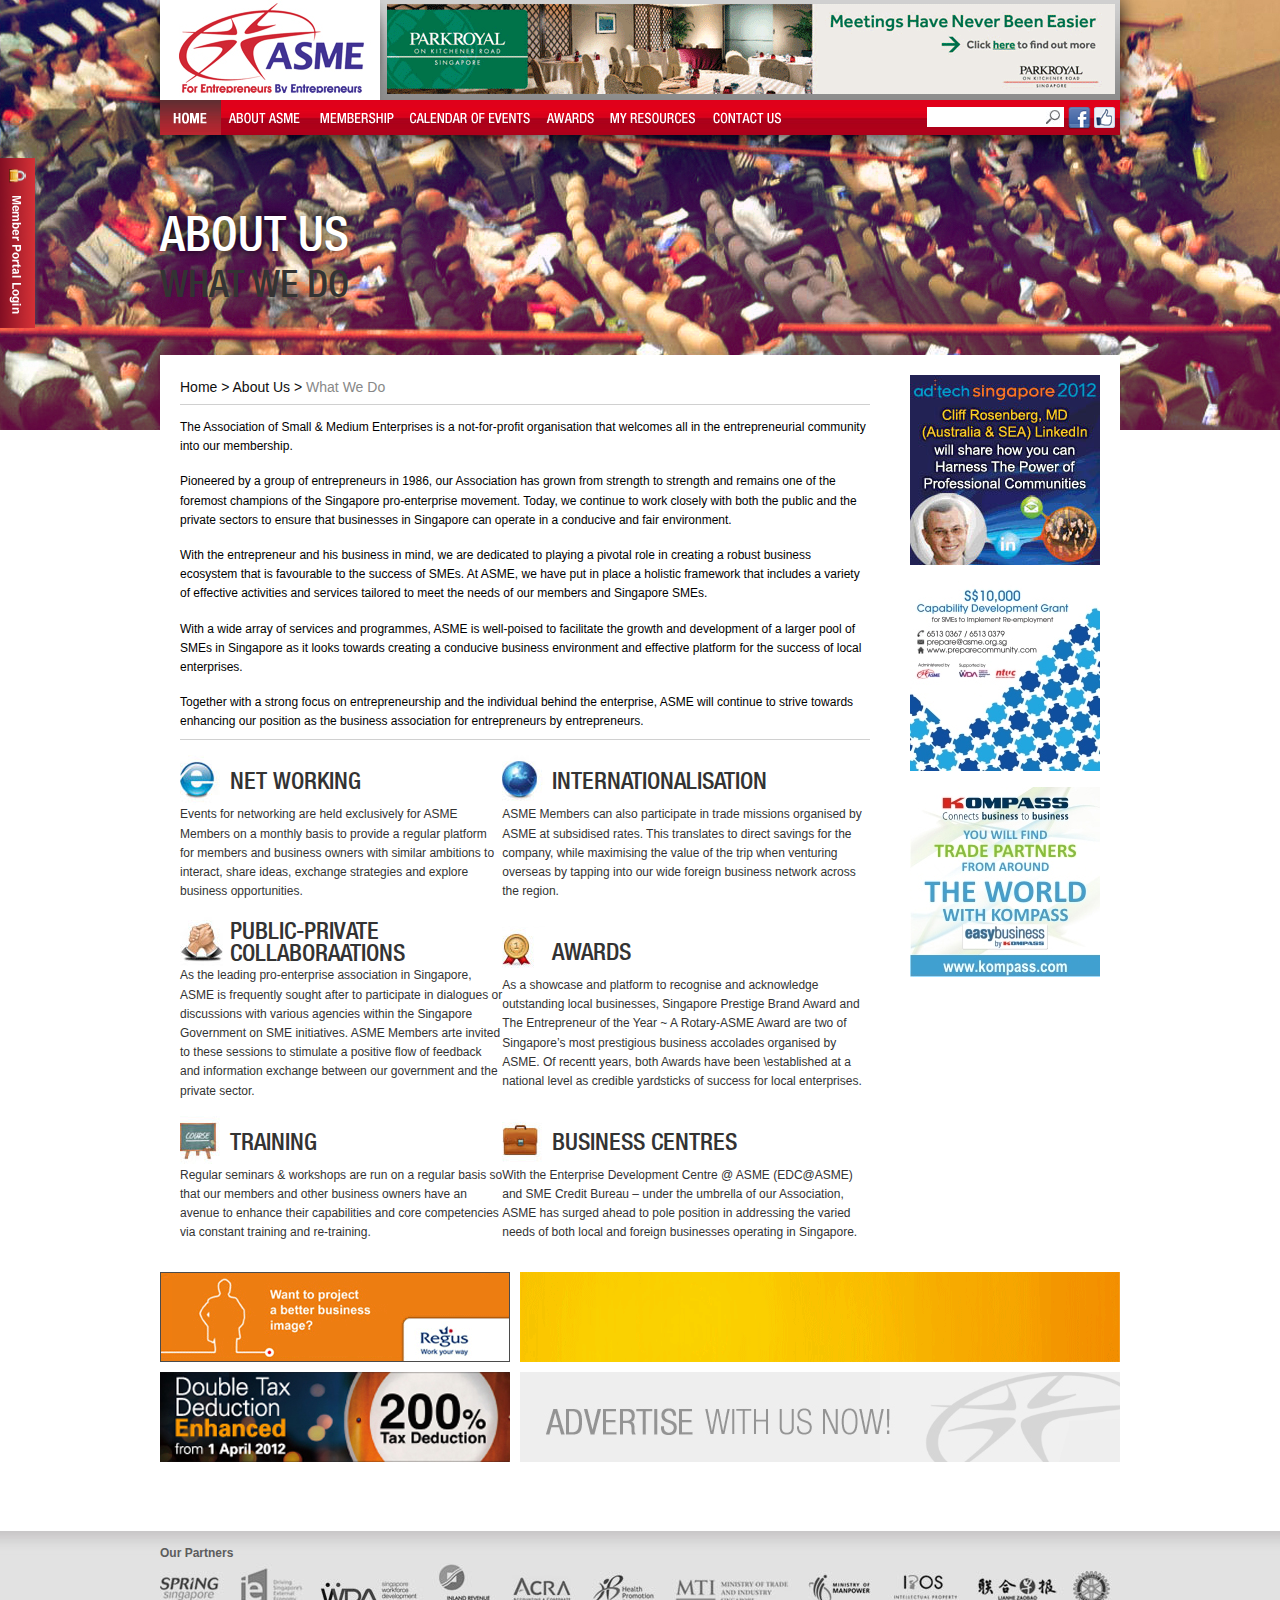
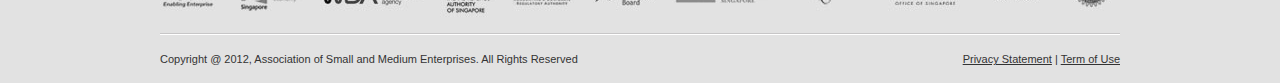
==== commit ffaa54ea: "Nav and some small changes" ====
--- a/subpage.html
+++ b/subpage.html
@@ -26,7 +26,7 @@
             <a href="http://www.asme.org.sg" id="home_link"></a>
             <div id="header_right">
                 <div id="header_right_inner">
-                    <a target="_blank" href="http://www.wda.gov.sg/content/wdawebsite/programmes_and_initiatives/L701G-EnglishWorkplaceScheme.html?parent=topnavemployers"><img src="im/header_ad.gif" alt="" /></a>
+                    <a target="_blank" href="http://www.parkroyalhotels.com/en/hotels/singapore/kitchener_road/parkroyal_on_kitchener_road/specials/engaging_participants_cant_get_easier.html?utm_source=Webpage&utm_medium=Banner&utm_campaign=ASME"><img src="im/header_ad.gif" alt="" /></a>
                 </div><!-- /#header_right_inner -->
             </div><!-- /#header_right -->
 
@@ -35,20 +35,18 @@
                 <li id="fir_lvl_2">
                     <a href="javascript:void(0);">&nbsp;<!-- ABOUT ASME --></a>
                     <ul id="sec_lvl_2" class="sec_lvl">
-                        <li><a href="http://www.asme.org.sg/page_view.asp?page_id=page20080000004">What We Do</a></li>
+                        <li>
+                            <a class="has_child" href="http://www.asme.org.sg/page_view.asp?page_id=page20080000004">What We Do</a>
+                            <ul class="thr_lvl">
+                                <li><a href="javascript:void(0);">ASME Academy</a></li>
+                                <li><a href="javascript:void(0);">ASME Global Centres</a></li>
+                                <li><a href="javascript:void(0);">ASME Mandarin Chapter</a></li>
+                                <li><a href="javascript:void(0);">Business Feedback Group</a></li>
+                                <li><a href="javascript:void(0);">Max Talent </a></li>
+                            </ul>
+                        </li>
                         <li><a href="http://www.asme.org.sg/page_view.asp?page_id=page20080000005">About Our Logo</a></li>
                         <li><a href="http://www.asme.org.sg/page_view.asp?page_id=page20080000006">Executive Council</a></li>
-                        <li>
-                            <a class="has_child" href="javascript:void(0);">ASME Secretariat</a>
-                            <ul class="thr_lvl">
-                                <li><a href="http://www.asme.org.sg/page_view.asp?page_id=page20080000007">Event Management</a></li>
-                                <li><a href="http://www.asme.org.sg/page_view.asp?page_id=page20080000003">Business Development</a></li>
-                                <li><a href="http://www.asme.org.sg/page_view.asp?page_id=page20080000008">Member Relations</a></li>
-                                <li><a href="http://www.asme.org.sg/page_view.asp?page_id=page20080000009">Corporate Communications</a></li>
-                                <li><a href="http://www.asme.org.sg/page_view.asp?page_id=page20080000010">International Relations</a></li>
-                                <li><a href="http://www.asme.org.sg/page_view.asp?page_id=page20080000011">EDC@ASME</a></li>
-                            </ul>
-                        </li>
                     </ul>
                 </li>
                 <!-- <li id="fir_lvl_3"><a href="http://www.edc-asme.sg/">&nbsp;EDC@ASME</a></li> -->
@@ -89,20 +87,37 @@
                                 <li><a href="http://www.asme.org.sg/page_view.asp?page_id=page20080000027">INDUSTRY-SPECIFIC SCHEMES</a></li>
                             </ul>
                         </li>
-                        <li><a target="_blank" href="http://www.spring.gov.sg">SPRING Singapore</a></li>
-                        <li><a target="_blank" href="http://www.sla.gov.sg">Singapore Land Authority</a></li>
-                        <li><a target="_blank" href="http://www.iesingapore.gov.sg">IE Singapore</a></li>
-                        <li><a target="_blank" href="http://www.edb.gov.sg">EDB</a></li>
-                        <li><a target="_blank" href="http://www.ipos.gov.sg">IPOS</a></li>
-                        <li><a target="_blank" href="http://mycpf.cpf.gov.sg/Employers/home.htm">CPF Board - Employers</a></li>
-                        <li><a target="_blank" href="http://www.singaporestandardseshop.sg/Webpage/Webpage.aspx?id=c3dd75c2-4043-43aa-8892-f127f33efde1">Building & Construction Standards</a></li>
                         <li>
-                            <a class="has_child" href="javascript:void(0);">IRAS</a>
-                            <ul id="thr_lvl_10" class="thr_lvl">
-                                <li><a target="_blank" href="http://www.iras.gov.sg/irasHome/page04.aspx?id=3214">AIS for Employment Income</a></li>
+                            <a class="has_child" href="javascript:void(0);">Supporting Organisations</a>
+                            <ul id="thr_lvl_2" class="thr_lvl">
+                                <li><a target="_blank" href="http://www.spring.gov.sg">SPRING Singapore</a></li>
+                                <li><a target="_blank" href="http://www.sla.gov.sg">Singapore Land Authority</a></li>
+                                <li><a target="_blank" href="http://www.iesingapore.gov.sg">IE Singapore</a></li>
+                                <li><a target="_blank" href="http://www.edb.gov.sg">EDB</a></li>
+                                <li><a target="_blank" href="http://www.ipos.gov.sg">IPOS</a></li>
+                                <li><a target="_blank" href="http://mycpf.cpf.gov.sg/Employers/home.htm">CPF Board - Employers</a></li>
+                                <li><a target="_blank" href="http://www.singaporestandardseshop.sg/Webpage/Webpage.aspx?id=c3dd75c2-4043-43aa-8892-f127f33efde1">Building & Construction Standards</a></li>
+                                <li><a href="http://www.iras.gov.sg/irasHome/page04.aspx?id=3214">IRAS - AIS for Employment Income</a></li>
+                                <li class="two_lines"><a target="_blank" href="http://mom.gov.sg/Documents/highlights/CEP%20Implementation%20Guide%20for%20Employers.pdf">CEP Implementation Guide for Employers</a></li>
                             </ul>
                         </li>
-                        <li class="two_lines"><a target="_blank" href="http://mom.gov.sg/Documents/highlights/CEP%20Implementation%20Guide%20for%20Employers.pdf">CEP Implementation Guide for Employers</a></li>
+                        <!-- <li>
+                            <a class="has_child" href="javascript:void(0);">ASME Secretariat</a>
+                            <ul id="thr_lvl_3" class="thr_lvl">
+                                <li><a href="http://www.asme.org.sg/page_view.asp?page_id=page20080000007">Event Management</a></li>
+                                <li><a href="http://www.asme.org.sg/page_view.asp?page_id=page20080000003">Business Development</a></li>
+                                <li><a href="http://www.asme.org.sg/page_view.asp?page_id=page20080000008">Member Relations</a></li>
+                                <li><a href="http://www.asme.org.sg/page_view.asp?page_id=page20080000009">Corporate Communications</a></li>
+                                <li><a href="http://www.asme.org.sg/page_view.asp?page_id=page20080000010">International Relations</a></li>
+                                <li><a href="http://www.asme.org.sg/page_view.asp?page_id=page20080000011">EDC@ASME</a></li>
+                            </ul>
+                        </li> -->
+                        <li><a href="http://www.asme.org.sg/page_view.asp?page_id=page20080000007">Event Management</a></li>
+                        <li><a href="http://www.asme.org.sg/page_view.asp?page_id=page20080000003">Business Development</a></li>
+                        <li><a href="http://www.asme.org.sg/page_view.asp?page_id=page20080000008">Member Relations</a></li>
+                        <li><a href="http://www.asme.org.sg/page_view.asp?page_id=page20080000009">Corporate Communications</a></li>
+                        <li><a href="http://www.asme.org.sg/page_view.asp?page_id=page20080000010">International Relations</a></li>
+                        <li><a href="http://www.asme.org.sg/page_view.asp?page_id=page20080000011">EDC@ASME</a></li>
                     </ul>
                 </li>
                 <li id="fir_lvl_8"><a href="http://www.asme.org.sg/page_view.asp?page_id=page20080000012">&nbsp;<!-- CONTACT US --></a></li>
--- a/inc/css/stylesheet.css
+++ b/inc/css/stylesheet.css
@@ -77,7 +77,7 @@
 #header{
 	position:relative;
 	height:135px;
-	background:#fff url(../../im/logo_new.jpg) 3px top no-repeat;
+	background:#fff url(../../im/logo.jpg) 3px top no-repeat;
 	-webkit-box-shadow: #000 0px 0px 20px;
 	   -moz-box-shadow: #000 0px 0px 20px;
 	        box-shadow: #000 0px 0px 20px;
@@ -194,7 +194,7 @@
 }
 #nav > li#fir_lvl_2 > a{
 	width:74px;
-	background-position:-239px center;
+	background-position:-53px center;
 }
 #fir_lvl_2 > ul{
 	width:199px;
@@ -206,6 +206,9 @@
 	/* height:132px; */
 	height:auto;
 }
+#fir_lvl_2 .thr_lvl{
+	margin-top:-22px;
+}
 #fir_lvl_2 .thr_lvl a{
 	width:182px;
 }
@@ -260,22 +263,31 @@
 #fir_lvl_7 > ul{
 	width:225px;
 }
+#fir_lvl_7:hover .thr_lvl{
+	/*display: block;*/
+}
 #fir_lvl_7 > .sec_lvl > li > a{
 	width:190px;
 }
 #fir_lvl_7 .sec_lvl{
-	height:228px;
+	/*height:250px;*/
 }
 #fir_lvl_7 .thr_lvl{
 	margin:-22px 0 0 225px;
-	height:228px;
-}
-#fir_lvl_7 #thr_lvl_10.thr_lvl{
+	/*height:250px;*/
+}
+/*#fir_lvl_7 #thr_lvl_9.thr_lvl{
 	margin:-198px 0 0 225px;
+}*/
+#fir_lvl_7 #thr_lvl_2.thr_lvl{
+	margin:-44px 0 0 225px;
+}
+#fir_lvl_7 #thr_lvl_3.thr_lvl{
+	margin:-66px 0 0 225px;
 }
 #fir_lvl_7 .thr_lvl a{
 	/* width:199px; */
-	width:188px;
+	width:230px;
 }
 /*@media screen and (-webkit-min-device-pixel-ratio:0) {
 	#fir_lvl_7 .thr_lvl a{
@@ -420,17 +432,44 @@
 	text-transform: capitalize;
 }
 #events_news > div{
-	padding:0 12px;
-	float: left;
+	padding:0 15px;
+	float: left;
+	height:158px;
+	background:url(../../im/event_shadow.png) right -5px no-repeat;
 }
 #events{
-	background:url(../../im/event_shadow.png) right -5px no-repeat;
-	width:617px;
+	/*width:617px;*/
 }
 #news{
-	width:290px;
+	width:319px;
 	padding-right:0px;
 	color: #fff;
+}
+#events_news #speakers{
+	background:none;
+	padding-right:0;
+}
+.speaders_content{
+	display:block;
+	width:164px;
+	height:98px;
+	padding:10px 0 0 10px;
+	background:url(../../im/speakers_bg.jpg) 0 0 no-repeat;
+	font:normal 18px/20px Helvetica, Arial, sans-serif;
+	color:#000;
+	text-decoration:none;
+}
+.speaders_content:hover{
+	text-decoration:none;
+}
+.speaders_content p{
+	clear: both;
+	font-size:24px;
+	padding-bottom:3px;
+}
+.speaders_content .media{
+	font-size:12px;
+	margin-bottom:8px;
 }
 .media{
 	background:#4762a2;
@@ -441,6 +480,8 @@
 	border-left:1px solid #354c83;
 	border-bottom:1px solid #354c83;
 	font-weight:bold;
+	font:bold 12px Arial, Helvetica, sans-serif;
+	color: #fff;
 }
 .news_ul{
 	height:85px;
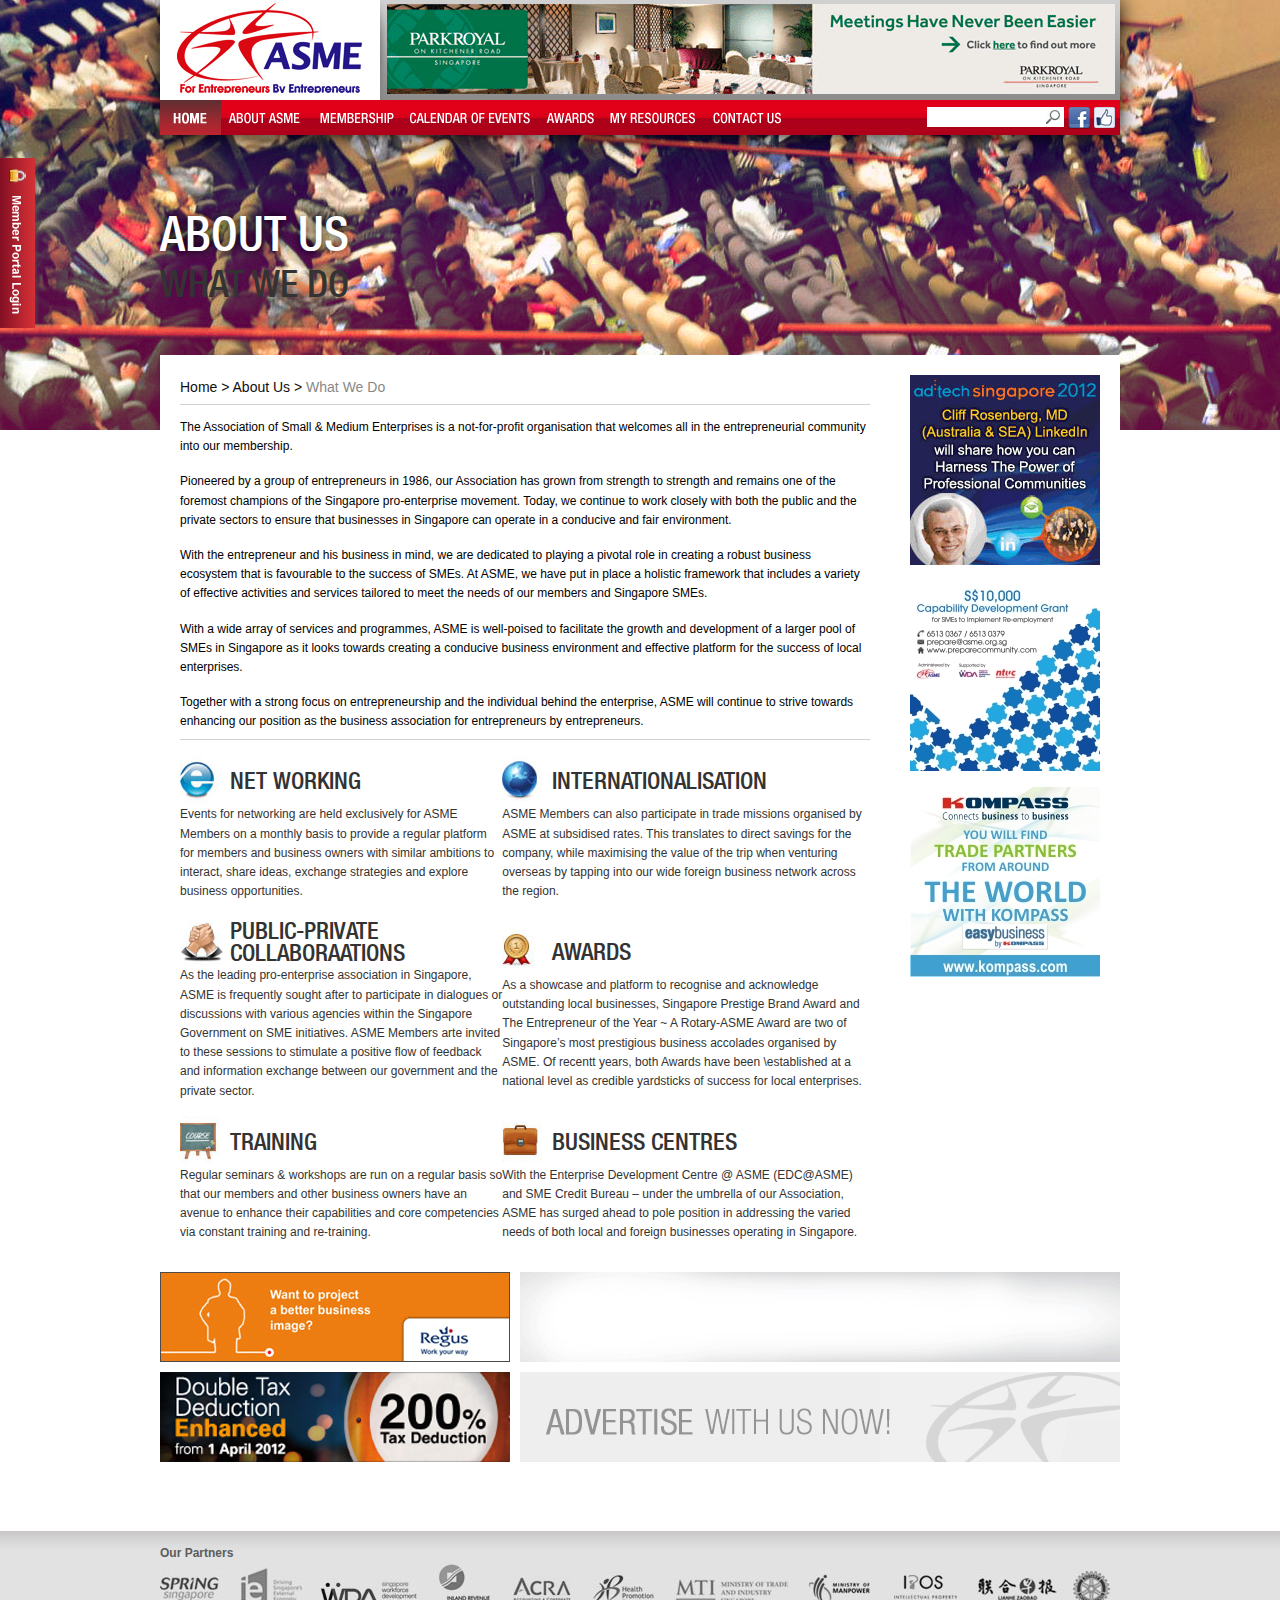
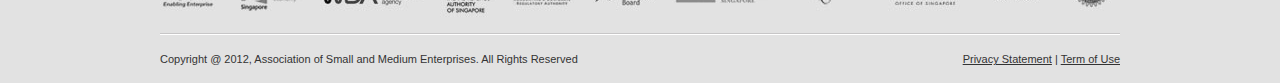
==== commit be0e7903: "Add expandable funciton for top banner" ====
--- a/subpage.html
+++ b/subpage.html
@@ -26,7 +26,12 @@
             <a href="http://www.asme.org.sg" id="home_link"></a>
             <div id="header_right">
                 <div id="header_right_inner">
-                    <a target="_blank" href="http://www.parkroyalhotels.com/en/hotels/singapore/kitchener_road/parkroyal_on_kitchener_road/specials/engaging_participants_cant_get_easier.html?utm_source=Webpage&utm_medium=Banner&utm_campaign=ASME"><img src="im/header_ad.gif" alt="" /></a>
+                    <img src="im/header_ad.gif" alt="" />
+                    <div id="expandable">
+                        <a target="_blank" href="http://www.parkroyalhotels.com/en/hotels/singapore/kitchener_road/parkroyal_on_kitchener_road/specials/engaging_participants_cant_get_easier.html?utm_source=Webpage&utm_medium=Banner&utm_campaign=ASME">
+                            <img src="im/expandable.jpg" alt="" />
+                        </a>
+                    </div><!-- /#expandable -->
                 </div><!-- /#header_right_inner -->
             </div><!-- /#header_right -->
 
--- a/inc/css/stylesheet.css
+++ b/inc/css/stylesheet.css
@@ -62,6 +62,13 @@
 body.banner_5{
 	background:#fff url(../../im/banner_img5.jpg) center 0 repeat-x;
 }
+body.banner_5 h1{
+	text-shadow: none;
+	color: #000;
+}
+body.banner_5 h1 + p{
+	color:#000;
+}
 #login_box{
 	width:41px;
 	height:170px;
@@ -99,6 +106,12 @@
 	height:96px;
 	width:733px;
 	padding: 4px 0px 0px 7px;
+}
+#expandable{
+	display: none;
+	position: absolute;
+	top:0;
+	*margin-left:-732px;
 }
 #nav{
 	height:35px;
